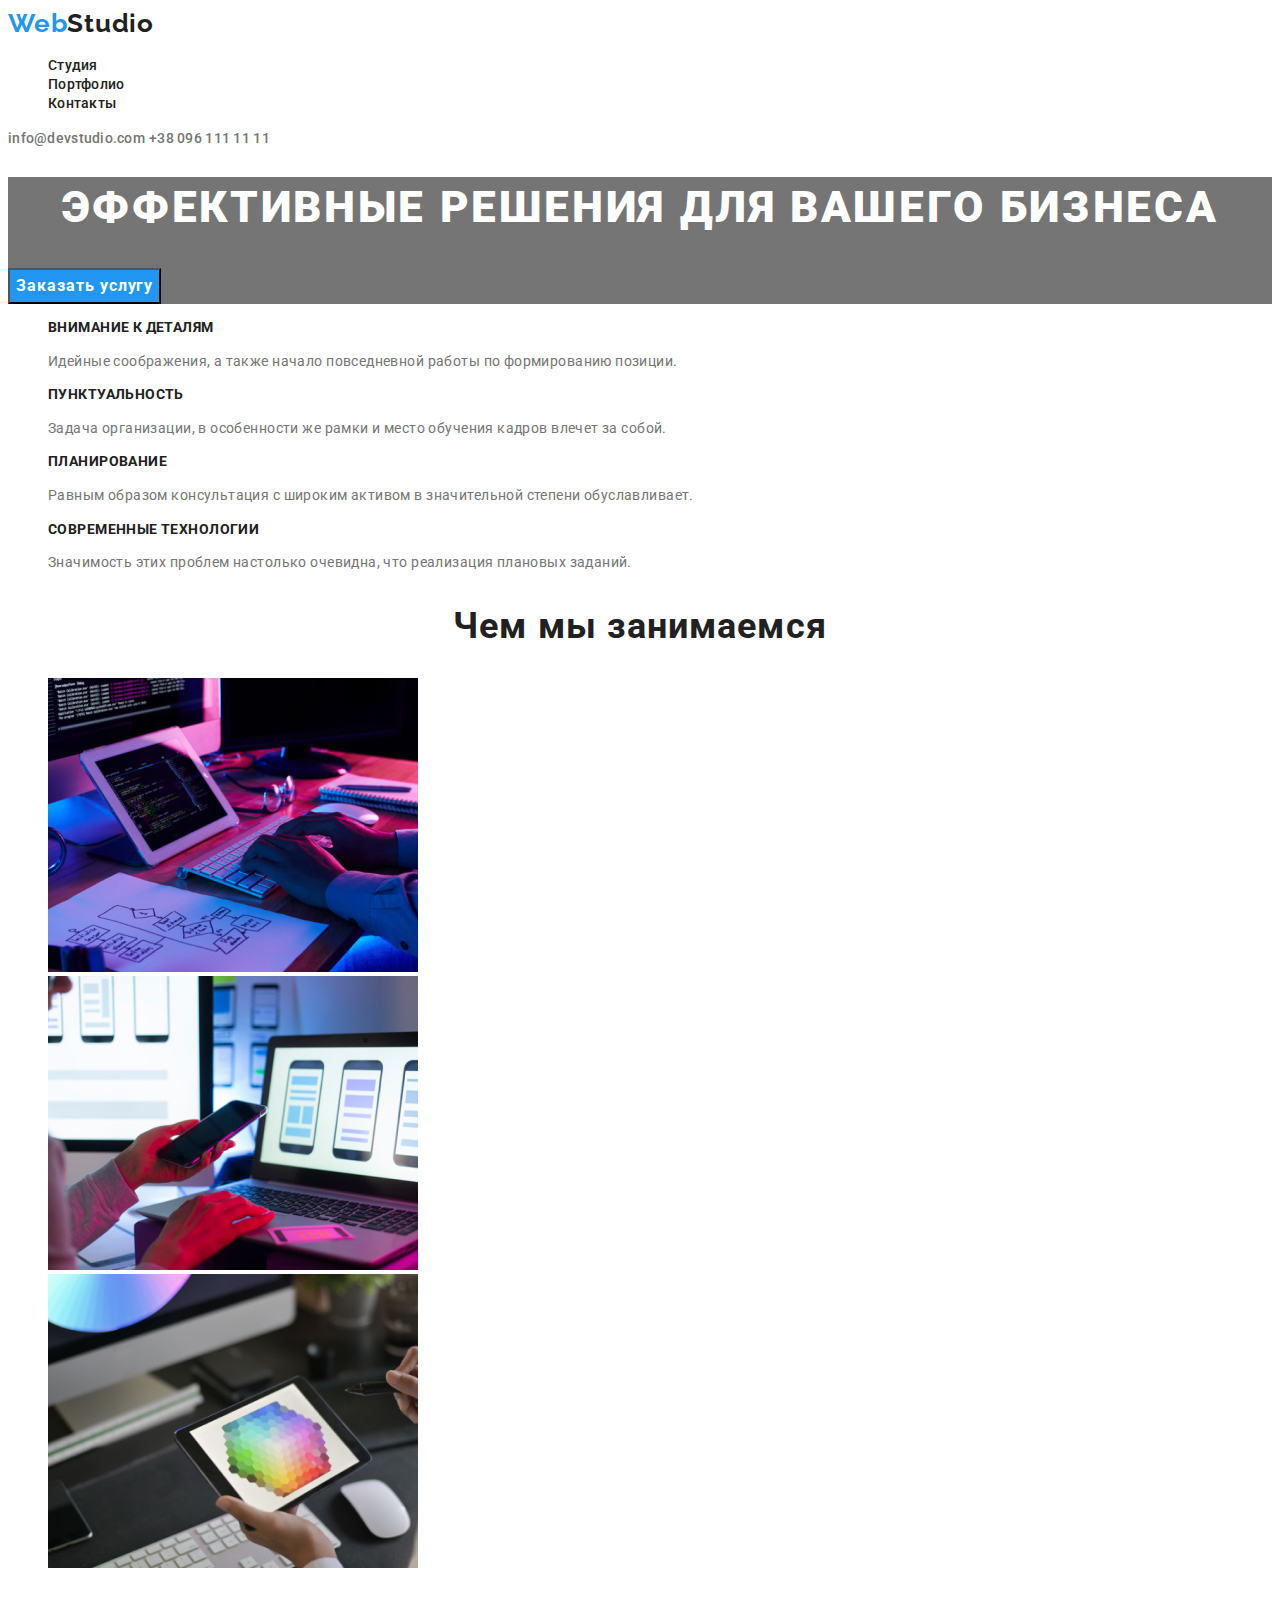
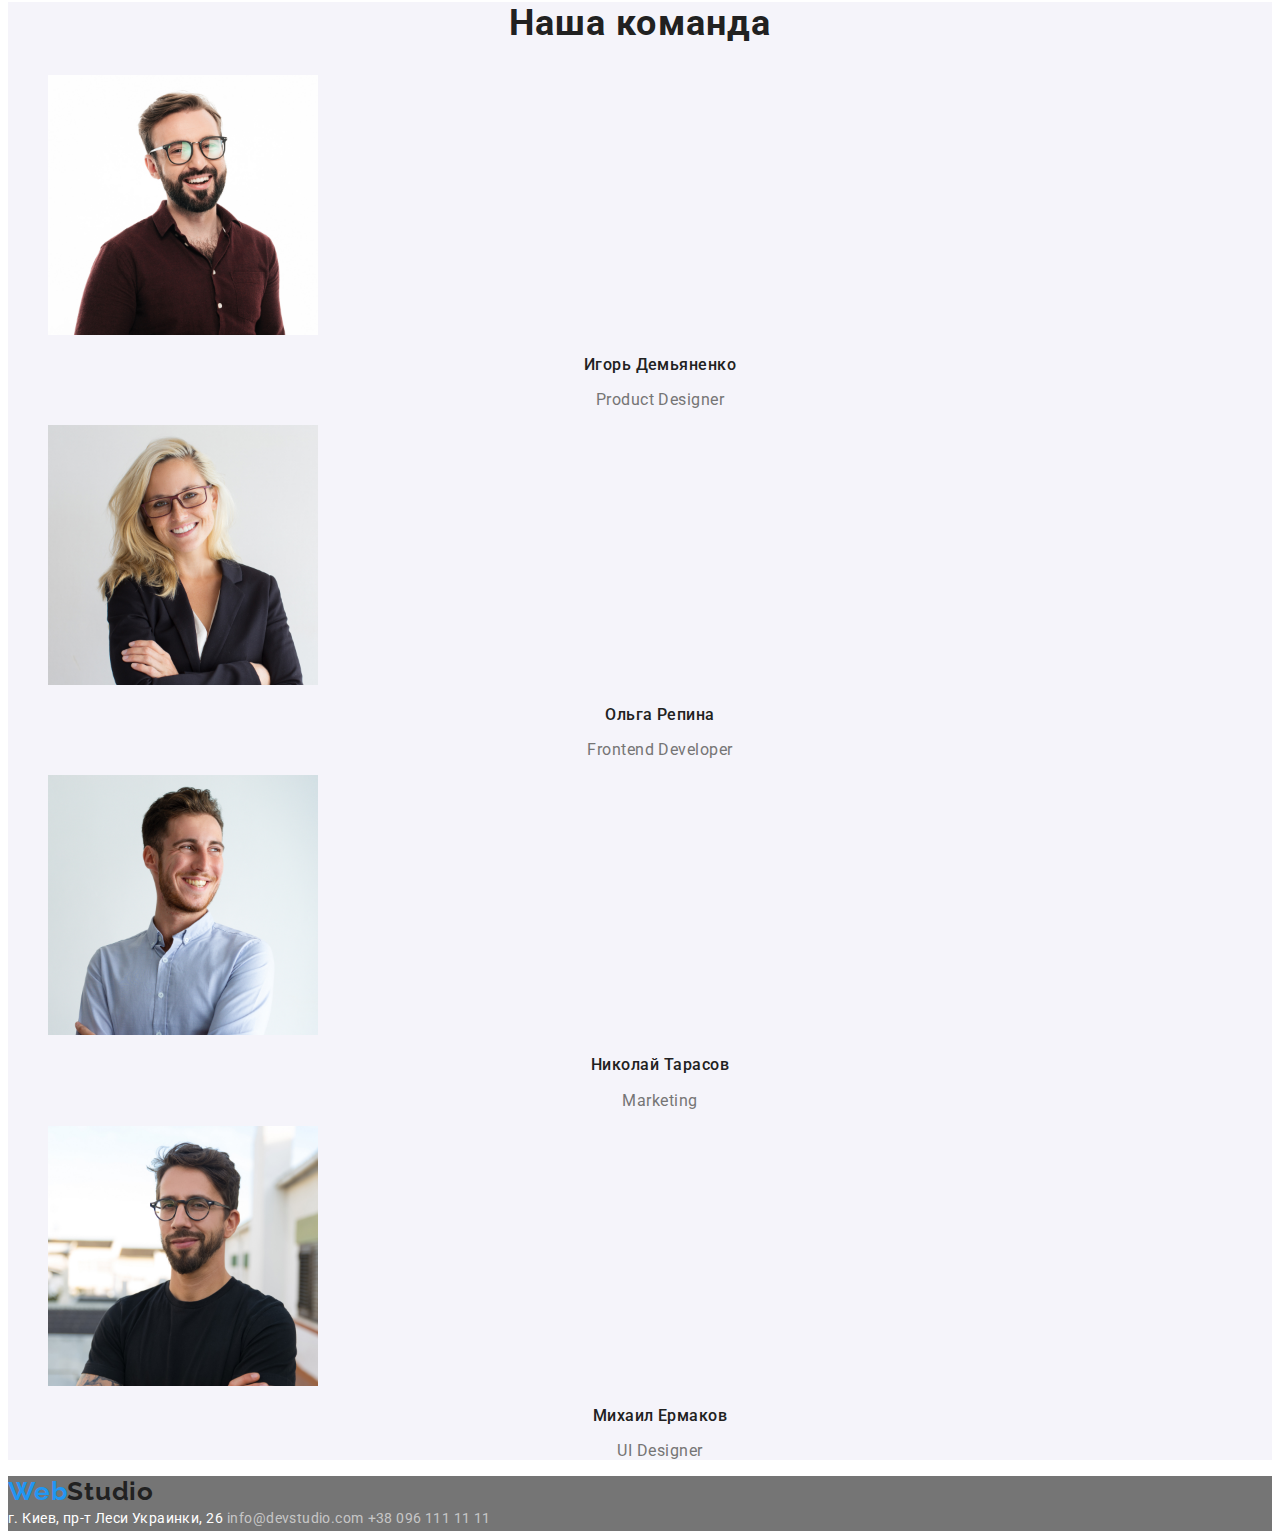
==== index.html @ 089b766c "Add portfolio section + css" ====
<!DOCTYPE html>
<html lang="ru">
  <head>
    <meta charset="UTF-8" />
    <meta http-equiv="X-UA-Compatible" content="IE=edge" />
    <meta name="viewport" content="width=device-width, initial-scale=1.0" />
    <title>Document</title>
    <link rel="preconnect" href="https://fonts.googleapis.com" />
    <link rel="preconnect" href="https://fonts.gstatic.com" crossorigin />
    <link
      href="https://fonts.googleapis.com/css2?family=Raleway:wght@700&family=Roboto:wght@400;500;700;900&display=swap"
      rel="stylesheet"
    />
    <link rel="stylesheet" href="./css/styles.css" />
  </head>
  <body>
    <header class="header">
      <nav class="header-navigation">
        <a href="" class="logo link" lang="en">Web<span class="logo-dark">Studio</span></a>
        <ul class="header-list list">
          <li><a href="" class="header-link link">Студия</a></li>
          <li>
            <a href="./portfolio.html" class="header-link link">Портфолио</a>
          </li>
          <li><a href="" class="header-link link">Контакты</a></li>
        </ul>
      </nav>
      <a class="address-mail link" href="mailto:info@devstudio.com">info@devstudio.com</a>
      <a class="address-phone link" href="tel:+380961111111">+38 096 111 11 11</a>
    </header>
    <main>
      <section class="hero">
        <h1 class="hero-title">Эффективные решения для вашего бизнеса</h1>
        <button type="button" class="hero-btn">Заказать услугу</button>
      </section>
      <section class="about">
        <h2 class="visually-hidden">Про нас</h2>
        <ul class="about-list list">
          <li>
            <h3 class="about-title">Внимание к деталям</h3>
            <p class="about-text">
              Идейные соображения, а также начало повседневной работы по формированию позиции.
            </p>
          </li>
          <li>
            <h3 class="about-title">Пунктуальность</h3>
            <p class="about-text">
              Задача организации, в особенности же рамки и место обучения кадров влечет за собой.
            </p>
          </li>
          <li>
            <h3 class="about-title">Планирование</h3>
            <p class="about-text">
              Равным образом консультация с широким активом в значительной степени обуславливает.
            </p>
          </li>
          <li>
            <h3 class="about-title">Современные технологии</h3>
            <p class="about-text">
              Значимость этих проблем настолько очевидна, что реализация плановых заданий.
            </p>
          </li>
        </ul>
      </section>
      <section class="job">
        <h2 class="job-title">Чем мы занимаемся</h2>
        <ul class="job-title-list list">
          <li><img src="./images/work_1.jpg" alt="людина тайпає на клавіатурі" width="370" /></li>
          <li><img src="./images/work_2.jpg" alt="людина користується телефоном" width="370" /></li>
          <li><img src="./images/work_3.jpg" alt="людина користується планшетом" width="370" /></li>
        </ul>
      </section>
      <section class="team">
        <h2 class="team-title">Наша команда</h2>
        <ul class="team-title-list list">
          <li>
            <img src="./images/employee_1.jpg" alt="портрет продуктового дизайнера" width="270" />
            <h3 class="team-member">Игорь Демьяненко</h3>
            <p lang="en" class="team-job">Product Designer</p>
          </li>
          <li>
            <img src="./images/employee_2.jpg" alt="портрет фронтенд девелопера" width="270" />
            <h3 class="team-member">Ольга Репина</h3>
            <p lang="en" class="team-job">Frontend Developer</p>
          </li>
          <li>
            <img src="./images/employee_3.jpg" alt="портрет маркетолога" width="270" />
            <h3 class="team-member">Николай Тарасов</h3>
            <p lang="en" class="team-job">Marketing</p>
          </li>
          <li>
            <img src="./images/employee_4.jpg" alt="портрет дизайнера інтерфеййсу" width="270" />
            <h3 class="team-member">Михаил Ермаков</h3>
            <p lang="en" class="team-job">UI Designer</p>
          </li>
        </ul>
      </section>
    </main>
    <footer class="footer">
      <a href="" lang="en" class="logo link">Web<span class="logo-dark">Studio</span></a>
      <address>
        <a
          href="https://goo.gl/maps/cFhwsA8AdAbnAVHg9"
          target="_blank"
          rel="noopener noreferrer nofollow"
          class="address-map link"
          >г. Киев, пр-т Леси Украинки, 26</a
        >
        <a href="mailto:info@devstudio.com" class="address-mail-footer link">info@devstudio.com</a>
        <a href="tel:+380961111111" class="address-phone-footer link">+38 096 111 11 11</a>
      </address>
    </footer>
  </body>
</html>
---- css/styles.css ----
:root {
  --accent-color: #2196f3;
  --item-color: #757575;
  --title-color: #212121;
  --additional-color: #ffffff;
  --main-background-color: #ffffff;
  --secondary-background-color: #f5f4fa;
}

body {
  font-family: Roboto, sans-serif;
  color: #757575;
}

.link {
  text-decoration: none;
}

.list {
  list-style: none;
}

.visually-hidden {
  position: absolute;
  white-space: nowrap;
  width: 1px;
  height: 1px;
  overflow: hidden;
  border: 0;
  padding: 0;
  clip: rect(0 0 0 0);
  clip-path: inset(50%);
  margin: -1px;
}

/* --------------LOGO-------------- */
.logo {
  font-family: 'Raleway';
  font-weight: 700;
  font-size: 26px;
  line-height: 1.2;
  letter-spacing: 0.03em;
  color: var(--accent-color);
}

.logo-dark {
  font-family: 'Raleway';
  font-weight: 700;
  font-size: 26px;
  line-height: 1.2;
  letter-spacing: 0.03em;
  color: var(--title-color);
}

/* ------------HEADER-MENU-------------- */
.header-link {
  font-family: inherit;
  font-weight: 500;
  font-size: 14px;
  line-height: 1.1;
  letter-spacing: 0.02em;
  color: var(--title-color);
}

.header-link:hover,
.header-link:focus {
  color: var(--accent-color);
}

.address-mail {
  font-family: inherit;
  font-weight: 500;
  font-size: 14px;
  line-height: 1.1;
  letter-spacing: 0.02em;
  color: var(--item-color);
}

.address-phone {
  font-family: inherit;
  font-weight: 500;
  font-size: 14px;
  line-height: 1.1;
  letter-spacing: 0.02em;
  color: var(--item-color);
}

.address-mail:hover,
.address-mail:focus {
  color: var(--accent-color);
}

.address-phone:hover,
.address-phone:focus {
  color: var(--accent-color);
}

/* --------------HERO--------------- */
.hero {
  background-color: var(--item-color);
}
.hero-title {
  font-family: inherit;
  font-weight: 900;
  font-size: 44px;
  line-height: 1.4;
  text-align: center;
  letter-spacing: 0.06em;
  text-transform: uppercase;
  color: var(--additional-color);
}

.hero-btn {
  font-family: inherit;
  font-weight: 700;
  font-size: 16px;
  line-height: 1.9;
  align-items: center;
  text-align: center;
  letter-spacing: 0.06em;
  cursor: pointer;
  color: var(--additional-color);
  background-color: var(--accent-color);
}

/* -----------ABOUT------------ */
.about {
  background-color: var(--main-background-color);
}

.about-title {
  font-family: inherit;
  font-size: 14px;
  line-height: 1.1;
  letter-spacing: 0.03em;
  text-transform: uppercase;
  color: var(--title-color);
}

.about-text {
  font-family: inherit;
  font-size: 14px;
  line-height: 1.7;
  letter-spacing: 0.03em;
  color: var(--item-color);
}

/* -------------JOB-------------- */
.job {
  background-color: var(--main-background-color);
}
.job-title {
  font-family: inherit;
  font-size: 36px;
  line-height: 1.2;
  text-align: center;
  letter-spacing: 0.03em;
  color: var(--title-color);
}

/* -------------TEAM-------------- */
.team {
  background-color: var(--secondary-background-color);
}
.team-title {
  font-family: inherit;
  font-size: 36px;
  line-height: 1.2;
  text-align: center;
  letter-spacing: 0.03em;
  color: var(--title-color);
}

.team-member {
  font-family: inherit;
  font-weight: 500;
  font-size: 16px;
  line-height: 1.2;
  text-align: center;
  letter-spacing: 0.03em;
  color: var(--title-color);
}

.team-job {
  font-family: inherit;
  font-size: 16px;
  line-height: 1.2;
  text-align: center;
  letter-spacing: 0.03em;
  color: var(--item-color);
}

/* -------------FOOTER-------------- */
.footer {
  background-color: var(--item-color);
}
.address-map {
  font-family: inherit;
  font-style: normal;
  font-weight: 400;
  font-size: 14px;
  line-height: 1.7;
  letter-spacing: 0.03em;
  color: var(--additional-color);
}

.address-mail-footer {
  font-family: inherit;
  font-style: normal;
  font-weight: 400;
  font-size: 14px;
  line-height: 1.7;
  letter-spacing: 0.03em;
  color: rgba(255, 255, 255, 0.6);
}

.address-phone-footer {
  font-family: inherit;
  font-style: normal;
  font-weight: 400;
  font-size: 14px;
  line-height: 1.7;
  letter-spacing: 0.03em;
  color: rgba(255, 255, 255, 0.6);
}

.address-map:hover,
.address-map:focus {
  color: var(--accent-color);
}

.address-mail-footer:hover,
.address-mail-footer:focus {
  color: var(--accent-color);
}

.address-phone-footer:hover,
.address-phone-footer:focus {
  color: var(--accent-color);
}

/* -------------PORTFOLIO------------ */
.portfolio-btn {
  font-family: inherit;
  font-weight: 500;
  font-size: 16px;
  line-height: 1.6;
  text-align: center;
  letter-spacing: 0.03em;
  cursor: pointer;
  color: var(--title-color);
  background-color: #f5f4fa;
}

.portfolio-btn:hover,
.portfolio-btn:focus {
  color: var(--additional-color);
  background-color: var(--accent-color);
}

.portfolio-item-title {
  font-family: inherit;
  font-size: 18px;
  line-height: 2;
  letter-spacing: 0.06em;
  color: var(--title-color);
}

.portfolio-item-text {
  font-family: inherit;
  font-size: 16px;
  line-height: 1.9;
  letter-spacing: 0.03em;
  color: var(--item-color);
}
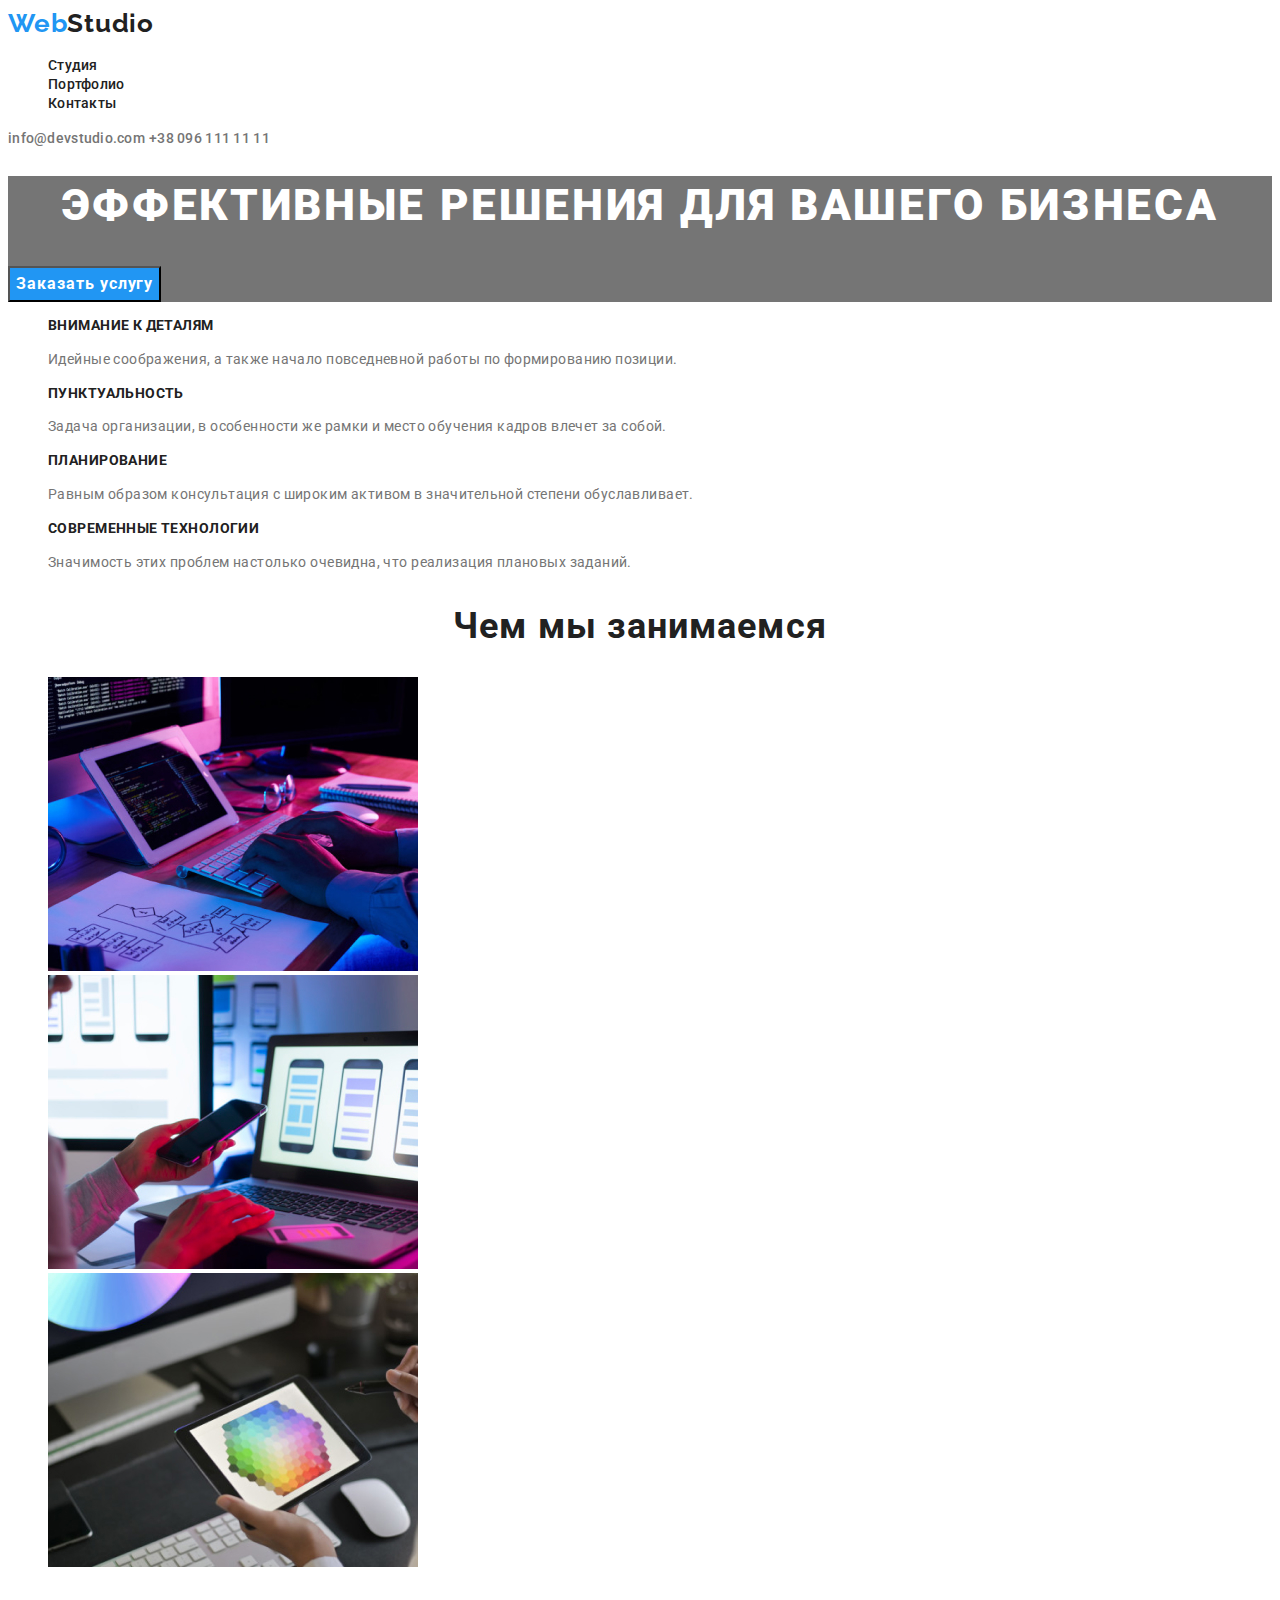
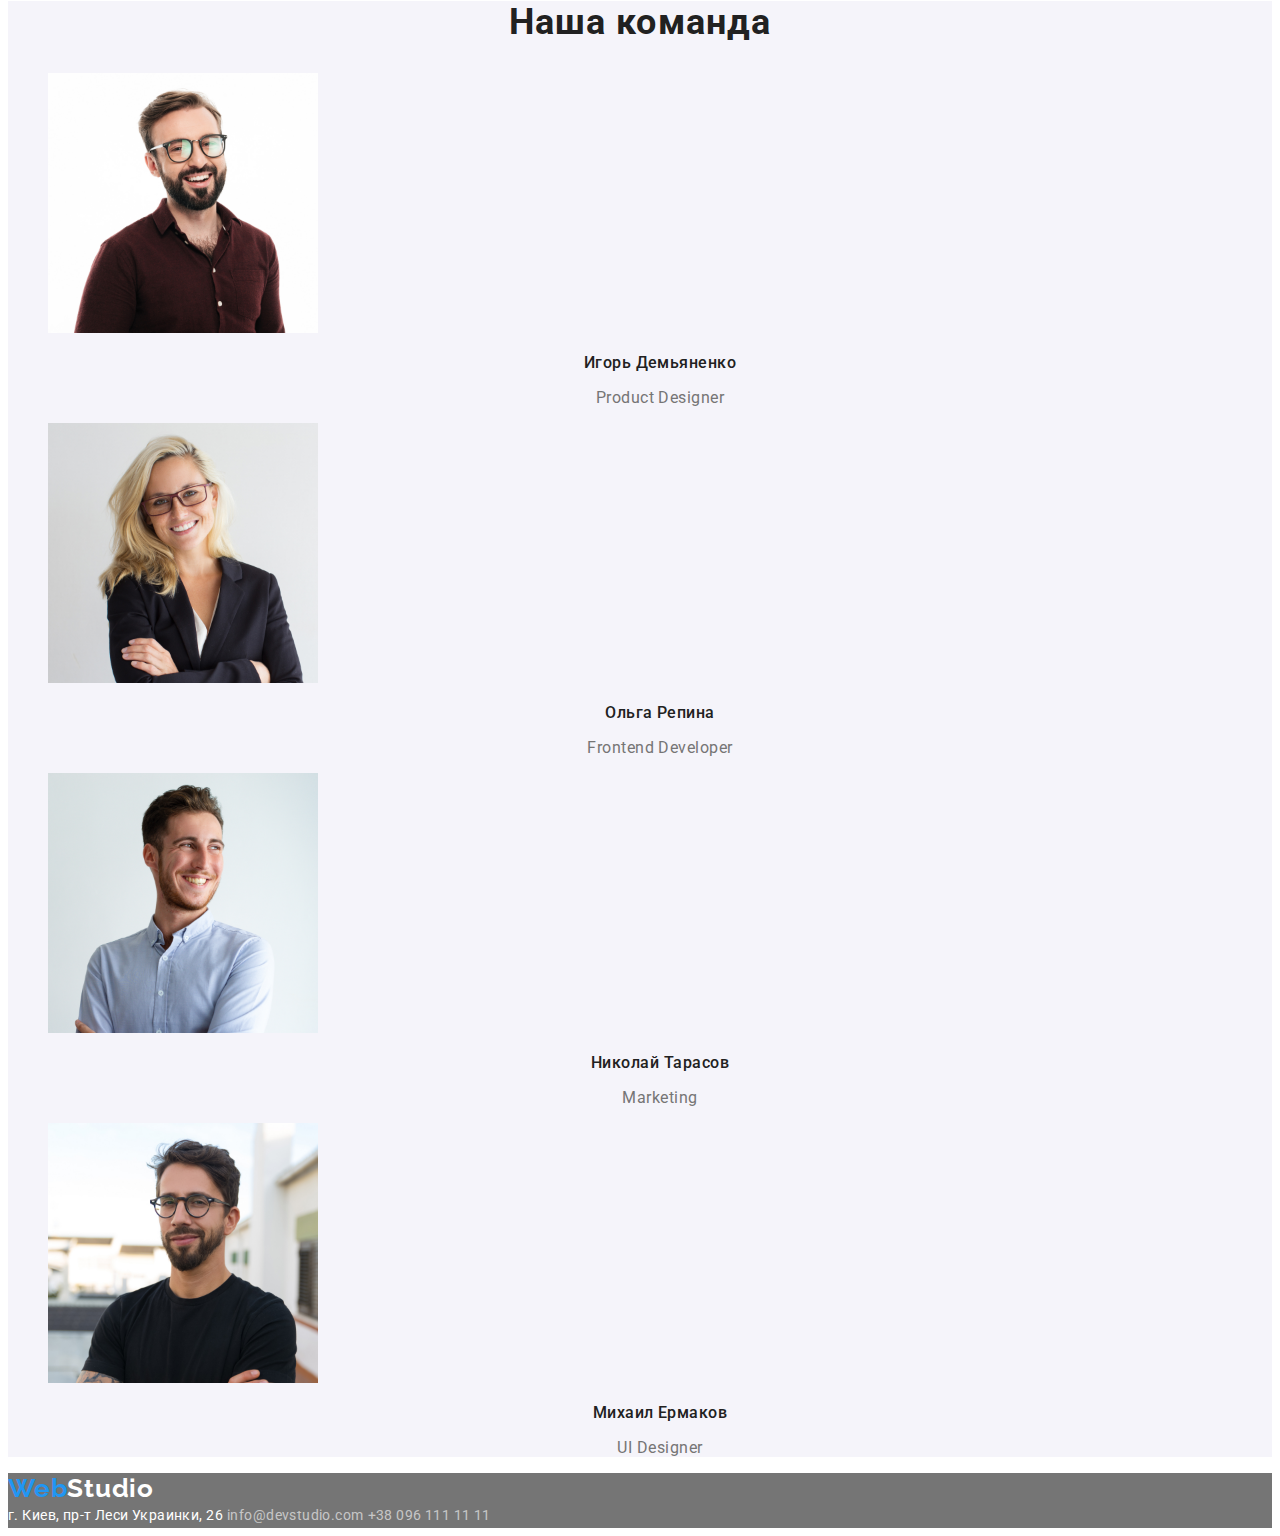
==== commit db12f521: "Edit footer logo and line height" ====
--- a/index.html
+++ b/index.html
@@ -97,7 +97,7 @@
       </section>
     </main>
     <footer class="footer">
-      <a href="" lang="en" class="logo link">Web<span class="logo-dark">Studio</span></a>
+      <a href="" lang="en" class="logo link">Web<span class="logo-footer">Studio</span></a>
       <address>
         <a
           href="https://goo.gl/maps/cFhwsA8AdAbnAVHg9"
--- a/css/styles.css
+++ b/css/styles.css
@@ -38,7 +38,7 @@
   font-family: 'Raleway';
   font-weight: 700;
   font-size: 26px;
-  line-height: 1.2;
+  line-height: 1.19;
   letter-spacing: 0.03em;
   color: var(--accent-color);
 }
@@ -47,7 +47,7 @@
   font-family: 'Raleway';
   font-weight: 700;
   font-size: 26px;
-  line-height: 1.2;
+  line-height: 1.19;
   letter-spacing: 0.03em;
   color: var(--title-color);
 }
@@ -57,7 +57,7 @@
   font-family: inherit;
   font-weight: 500;
   font-size: 14px;
-  line-height: 1.1;
+  line-height: 1.14;
   letter-spacing: 0.02em;
   color: var(--title-color);
 }
@@ -71,7 +71,7 @@
   font-family: inherit;
   font-weight: 500;
   font-size: 14px;
-  line-height: 1.1;
+  line-height: 1.14;
   letter-spacing: 0.02em;
   color: var(--item-color);
 }
@@ -80,7 +80,7 @@
   font-family: inherit;
   font-weight: 500;
   font-size: 14px;
-  line-height: 1.1;
+  line-height: 1.14;
   letter-spacing: 0.02em;
   color: var(--item-color);
 }
@@ -103,7 +103,7 @@
   font-family: inherit;
   font-weight: 900;
   font-size: 44px;
-  line-height: 1.4;
+  line-height: 1.36;
   text-align: center;
   letter-spacing: 0.06em;
   text-transform: uppercase;
@@ -114,7 +114,7 @@
   font-family: inherit;
   font-weight: 700;
   font-size: 16px;
-  line-height: 1.9;
+  line-height: 1.87;
   align-items: center;
   text-align: center;
   letter-spacing: 0.06em;
@@ -131,7 +131,7 @@
 .about-title {
   font-family: inherit;
   font-size: 14px;
-  line-height: 1.1;
+  line-height: 1.14;
   letter-spacing: 0.03em;
   text-transform: uppercase;
   color: var(--title-color);
@@ -140,7 +140,7 @@
 .about-text {
   font-family: inherit;
   font-size: 14px;
-  line-height: 1.7;
+  line-height: 1.71;
   letter-spacing: 0.03em;
   color: var(--item-color);
 }
@@ -152,7 +152,7 @@
 .job-title {
   font-family: inherit;
   font-size: 36px;
-  line-height: 1.2;
+  line-height: 1.17;
   text-align: center;
   letter-spacing: 0.03em;
   color: var(--title-color);
@@ -165,7 +165,7 @@
 .team-title {
   font-family: inherit;
   font-size: 36px;
-  line-height: 1.2;
+  line-height: 1.17;
   text-align: center;
   letter-spacing: 0.03em;
   color: var(--title-color);
@@ -175,7 +175,7 @@
   font-family: inherit;
   font-weight: 500;
   font-size: 16px;
-  line-height: 1.2;
+  line-height: 1.19;
   text-align: center;
   letter-spacing: 0.03em;
   color: var(--title-color);
@@ -184,7 +184,7 @@
 .team-job {
   font-family: inherit;
   font-size: 16px;
-  line-height: 1.2;
+  line-height: 1.19;
   text-align: center;
   letter-spacing: 0.03em;
   color: var(--item-color);
@@ -194,12 +194,16 @@
 .footer {
   background-color: var(--item-color);
 }
+
+.logo-footer {
+  color: var(--additional-color);
+}
 .address-map {
   font-family: inherit;
   font-style: normal;
   font-weight: 400;
   font-size: 14px;
-  line-height: 1.7;
+  line-height: 1.71;
   letter-spacing: 0.03em;
   color: var(--additional-color);
 }
@@ -209,7 +213,7 @@
   font-style: normal;
   font-weight: 400;
   font-size: 14px;
-  line-height: 1.7;
+  line-height: 1.71;
   letter-spacing: 0.03em;
   color: rgba(255, 255, 255, 0.6);
 }
@@ -219,7 +223,7 @@
   font-style: normal;
   font-weight: 400;
   font-size: 14px;
-  line-height: 1.7;
+  line-height: 1.71;
   letter-spacing: 0.03em;
   color: rgba(255, 255, 255, 0.6);
 }
@@ -244,7 +248,7 @@
   font-family: inherit;
   font-weight: 500;
   font-size: 16px;
-  line-height: 1.6;
+  line-height: 1.62;
   text-align: center;
   letter-spacing: 0.03em;
   cursor: pointer;
@@ -269,7 +273,7 @@
 .portfolio-item-text {
   font-family: inherit;
   font-size: 16px;
-  line-height: 1.9;
-  letter-spacing: 0.03em;
-  color: var(--item-color);
-}
+  line-height: 1.87;
+  letter-spacing: 0.03em;
+  color: var(--item-color);
+}
